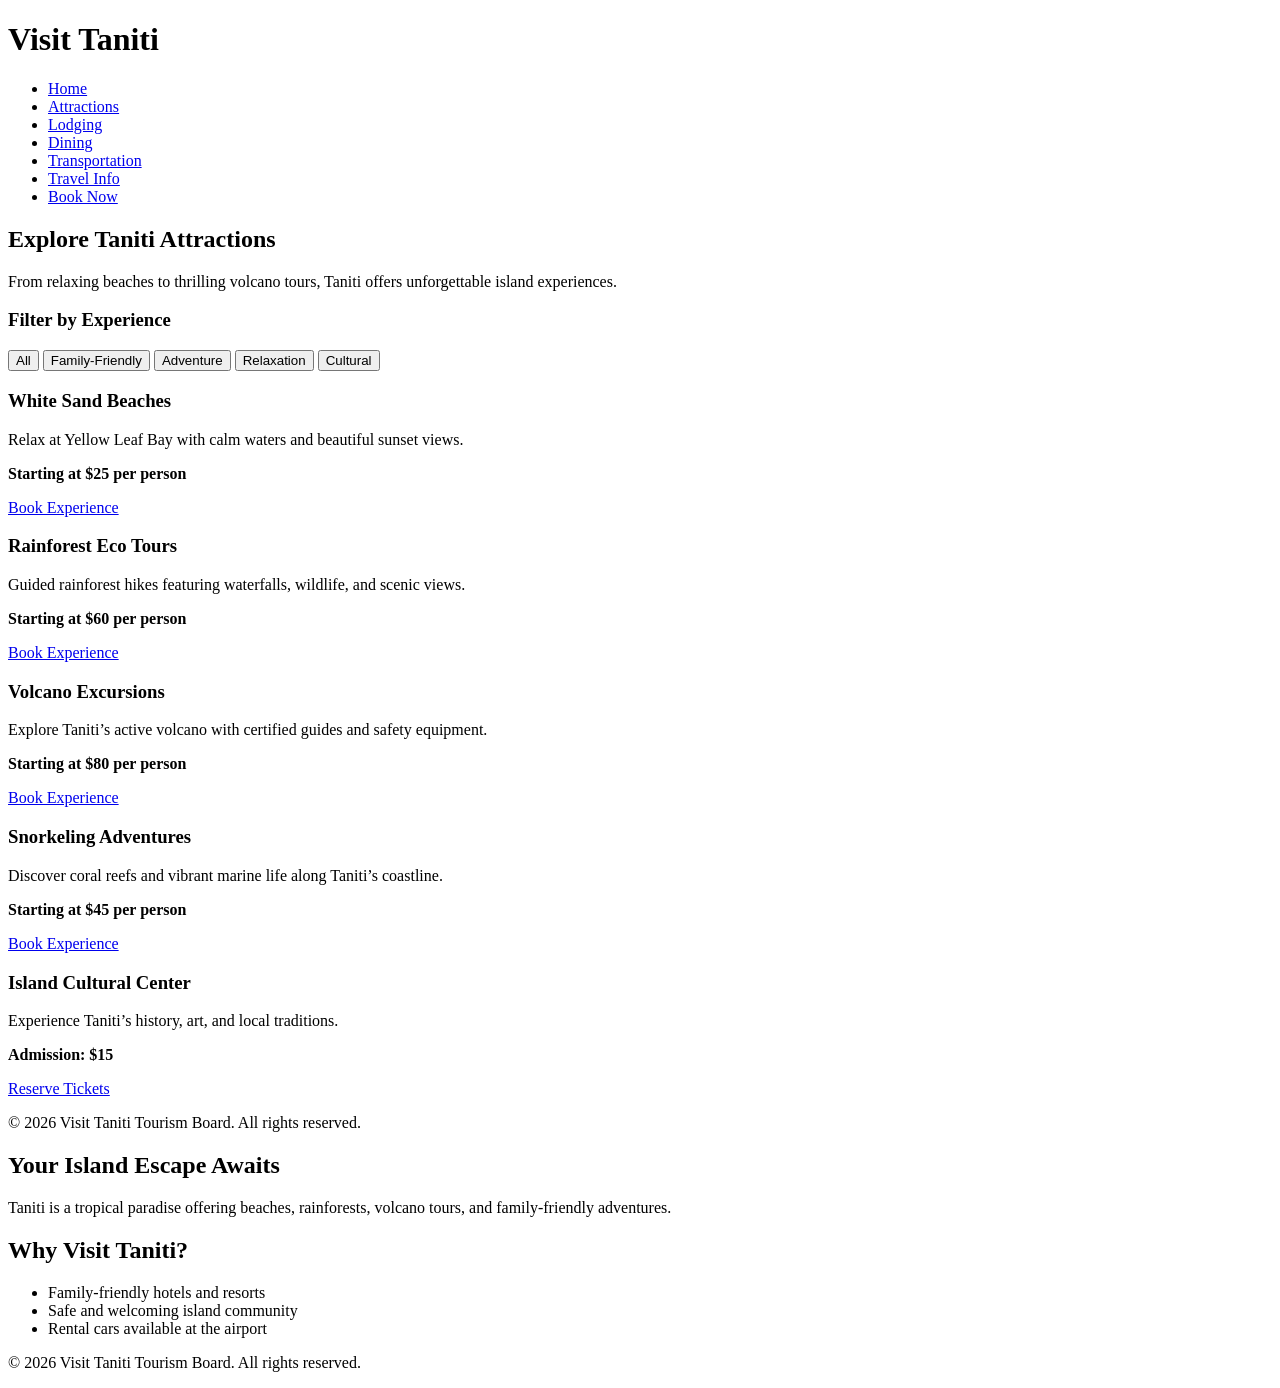
==== attractions.html @ 3d873646 "first commit" ====
<!DOCTYPE html>
<html lang="en">
<head>
  <meta charset="UTF-8">
  <meta name="viewport" content="width=device-width, initial-scale=1.0">
  <title>Attractions | Visit Taniti</title>
  <meta name="description" content="Explore Taniti's beaches, rainforest tours, volcano excursions, and cultural experiences.">
  <link rel="stylesheet" href="styles.css">
</head>

<body>

<header class="site-header">
  <div class="container">
    <h1 class="logo">Visit Taniti</h1>

    <nav aria-label="Main Navigation">
      <ul class="nav-links">
        <li><a href="index.html">Home</a></li>
        <li><a href="attractions.html" aria-current="page">Attractions</a></li>
        <li><a href="lodging.html">Lodging</a></li>
        <li><a href="dining.html">Dining</a></li>
        <li><a href="transportation.html">Transportation</a></li>
        <li><a href="travel-info.html">Travel Info</a></li>
        <li><a href="book.html" class="cta-btn">Book Now</a></li>
      </ul>
    </nav>
  </div>
</header>

<main>

  <section class="page-hero">
    <div class="container">
      <h2>Explore Taniti Attractions</h2>
      <p>From relaxing beaches to thrilling volcano tours, Taniti offers unforgettable island experiences.</p>
    </div>
  </section>

  <!-- Optional UX Enhancement: Filters -->
  <section class="filters">
    <div class="container">
      <h3>Filter by Experience</h3>
      <div class="filter-buttons">
        <button>All</button>
        <button>Family-Friendly</button>
        <button>Adventure</button>
        <button>Relaxation</button>
        <button>Cultural</button>
      </div>
    </div>
  </section>

  <section class="attractions-grid">
    <div class="container">

      <div class="card">
        <h3>White Sand Beaches</h3>
        <p>Relax at Yellow Leaf Bay with calm waters and beautiful sunset views.</p>
        <p><strong>Starting at $25 per person</strong></p>
        <a href="book.html" class="primary-btn">Book Experience</a>
      </div>

      <div class="card">
        <h3>Rainforest Eco Tours</h3>
        <p>Guided rainforest hikes featuring waterfalls, wildlife, and scenic views.</p>
        <p><strong>Starting at $60 per person</strong></p>
        <a href="book.html" class="primary-btn">Book Experience</a>
      </div>

      <div class="card">
        <h3>Volcano Excursions</h3>
        <p>Explore Taniti’s active volcano with certified guides and safety equipment.</p>
        <p><strong>Starting at $80 per person</strong></p>
        <a href="book.html" class="primary-btn">Book Experience</a>
      </div>

      <div class="card">
        <h3>Snorkeling Adventures</h3>
        <p>Discover coral reefs and vibrant marine life along Taniti’s coastline.</p>
        <p><strong>Starting at $45 per person</strong></p>
        <a href="book.html" class="primary-btn">Book Experience</a>
      </div>

      <div class="card">
        <h3>Island Cultural Center</h3>
        <p>Experience Taniti’s history, art, and local traditions.</p>
        <p><strong>Admission: $15</strong></p>
        <a href="book.html" class="primary-btn">Reserve Tickets</a>
      </div>

    </div>
  </section>

</main>

<footer class="site-footer">
  <div class="container">
    <p>© 2026 Visit Taniti Tourism Board. All rights reserved.</p>
  </div>
</footer>

</body>
</html>
<main>

  <section class="hero">
    <div class="container">
      <h2>Your Island Escape Awaits</h2>
      <p>
        Taniti is a tropical paradise offering beaches, rainforests, volcano tours, 
        and family-friendly adventures.
      </p>
    </div>
  </section>

  <section class="why-visit">
    <div class="container">
      <h2>Why Visit Taniti?</h2>
      <ul class="benefits-list">
      <li>Family-friendly hotels and resorts</li>
        <li>Safe and welcoming island community</li>
        <li>Rental cars available at the airport</li>
      </ul>
    </div>
  </section>

</main>

<footer class="site-footer">
  <div class="container">
    <p>© 2026 Visit Taniti Tourism Board. All rights reserved.</p>
  </div>
</footer>

</body>
</html>
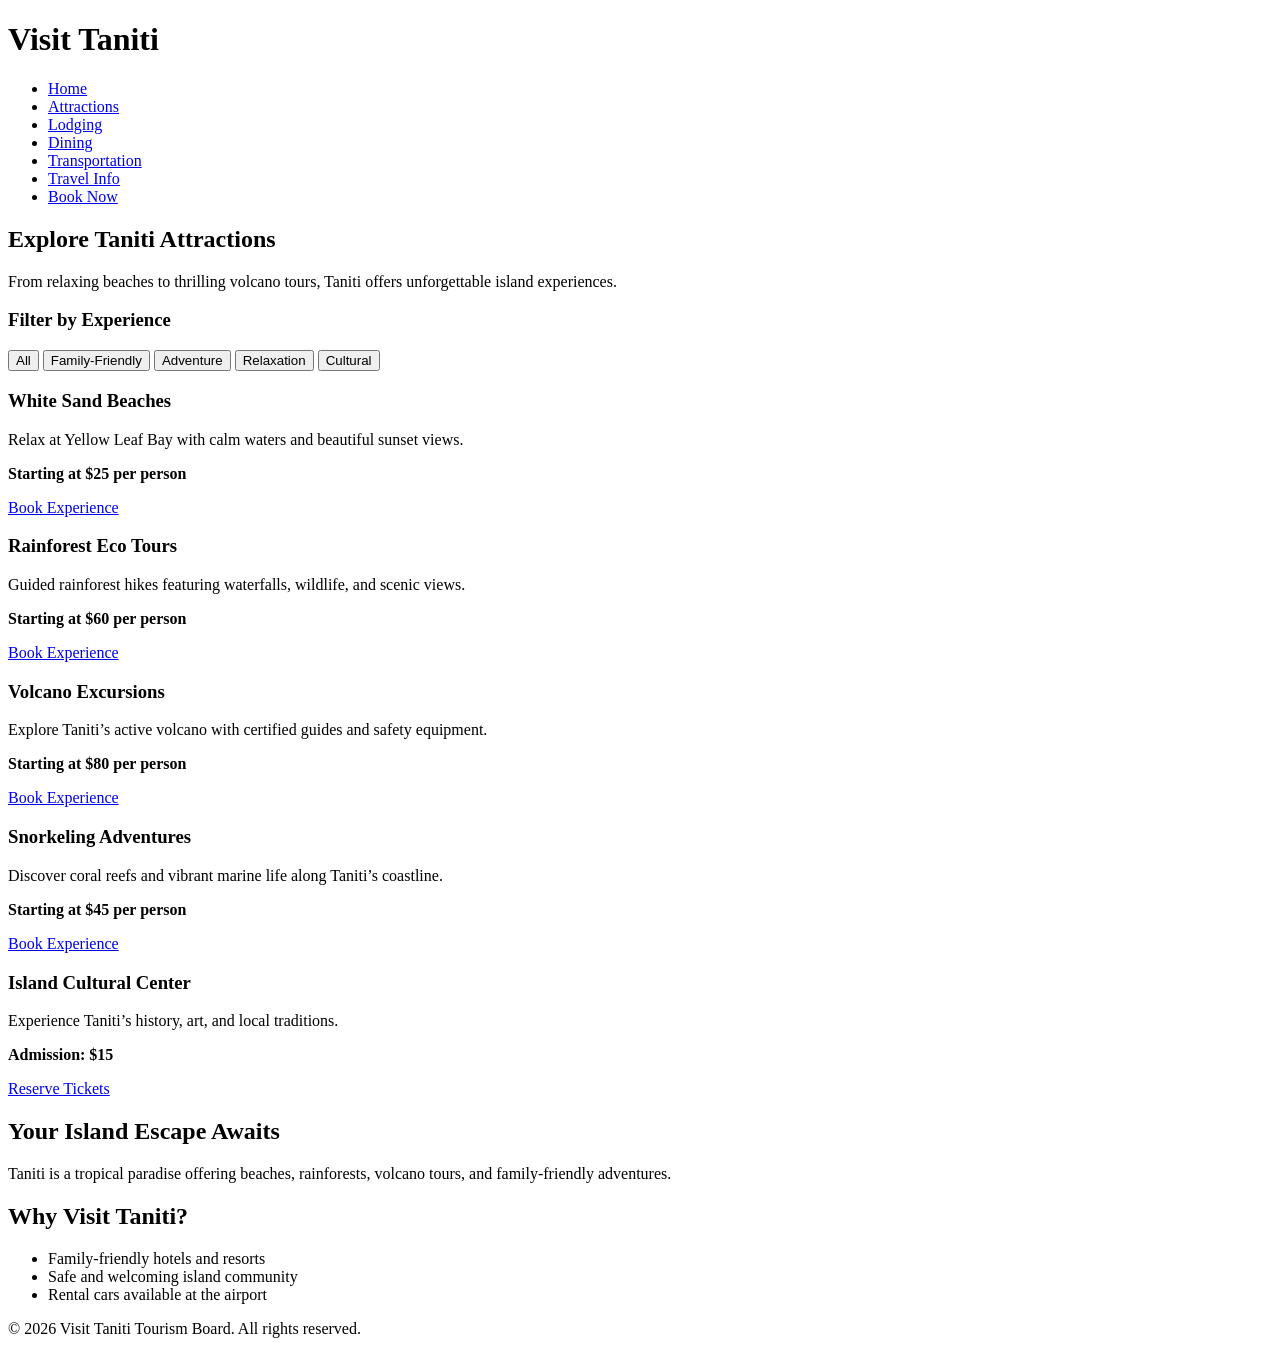
==== commit 1522aabd: "Fixed hero image and layout" ====
--- a/attractions.html
+++ b/attractions.html
@@ -94,11 +94,6 @@
 
 </main>
 
-<footer class="site-footer">
-  <div class="container">
-    <p>© 2026 Visit Taniti Tourism Board. All rights reserved.</p>
-  </div>
-</footer>
 
 </body>
 </html>
